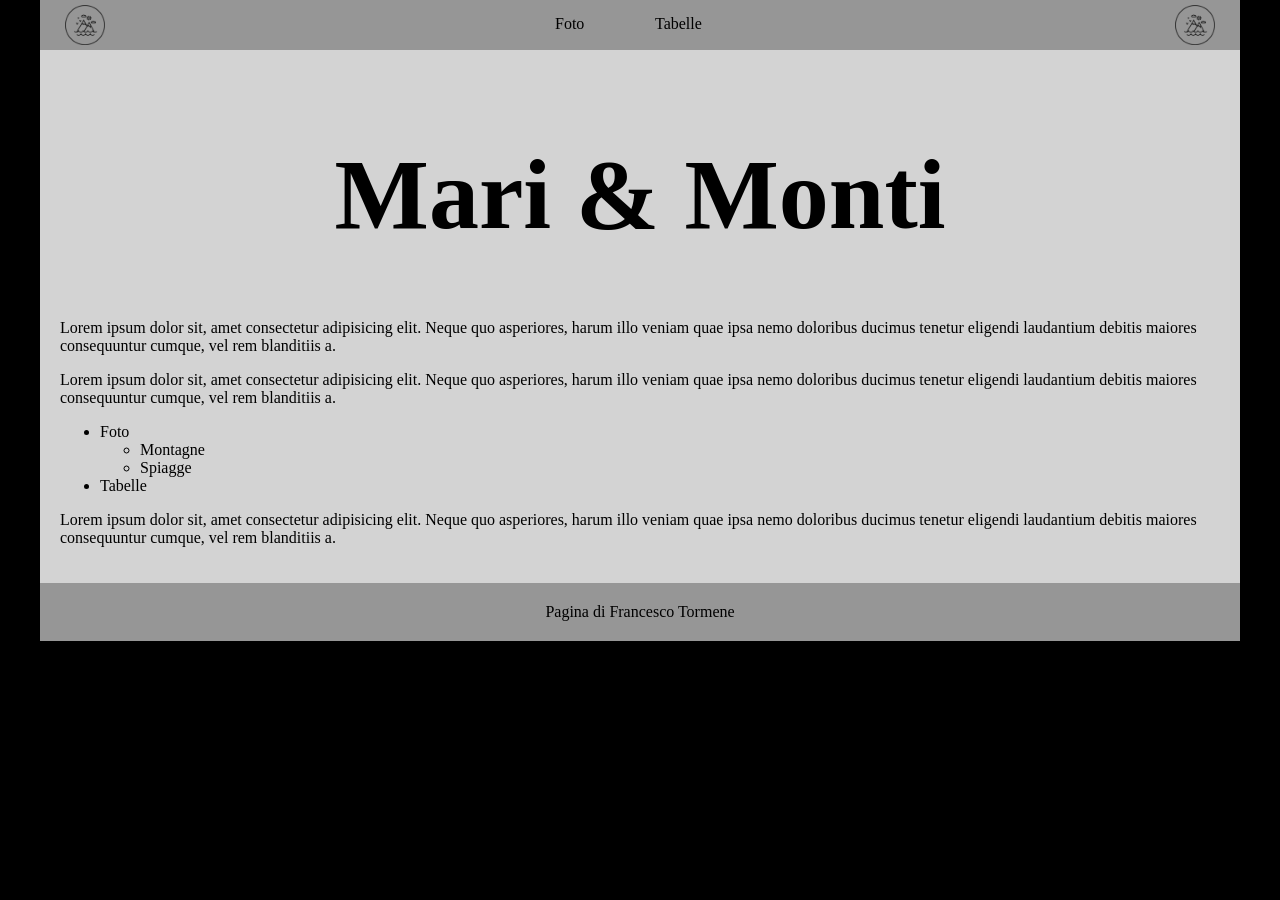
==== index.html @ ae847c0c "lavoro fatto finora in classe" ====
<!DOCTYPE html>
<html lang="it">
<head>
    <meta charset="UTF-8">
    <meta name="viewport" content="width=device-width, initial-scale=1.0">
    <link rel="stylesheet" href="style.css">
    <title>Preparazione Verifica - Home</title>
</head>
<body>
    <div class="contenitore-pagina">
        <header>
            <div class="icona">
                <img src="immagini/logo.png" alt="logo">
            </div>
            <nav>
                <div class="tenda">
                    <div class="tenda__li">Foto</div>
                    <a href="pagine/montagne.html"><div class="tenda__li">Montagne</div></a>
                    
                    <div class="tenda__li">Spiagge</div>
                </div>
                <div class="tenda">
                    <div class="tenda__li">Tabelle</div>
                </div>
            </nav>
            <div class="icona">
                <img src="immagini/logo.png" alt="logo">
            </div>
        </header>

        <div class="centro-flex">
            <main class="main--100">
                <h1 class="titolo-home">Mari & Monti</h1>
                <p>
                    Lorem ipsum dolor sit, amet consectetur adipisicing elit. Neque quo asperiores, harum illo veniam quae ipsa nemo doloribus ducimus tenetur eligendi laudantium debitis maiores consequuntur cumque, vel rem blanditiis a.
                </p>
                <p>
                    Lorem ipsum dolor sit, amet consectetur adipisicing elit. Neque quo asperiores, harum illo veniam quae ipsa nemo doloribus ducimus tenetur eligendi laudantium debitis maiores consequuntur cumque, vel rem blanditiis a.
                </p>
                <ul>
                    <li>Foto</li>
                    <ul>
                        <li>Montagne</li>
                        <li>Spiagge</li>
                    </ul>
                    <li>Tabelle</li>
                </ul>
                <p>
                    Lorem ipsum dolor sit, amet consectetur adipisicing elit. Neque quo asperiores, harum illo veniam quae ipsa nemo doloribus ducimus tenetur eligendi laudantium debitis maiores consequuntur cumque, vel rem blanditiis a.
                </p>
            </main>
        </div>

        <footer>
            <p>Pagina di Francesco Tormene</p>
        </footer>
    </div>
</body>
</html>
---- style.css ----
* {
    box-sizing: border-box;
}

html, body {
    height: 100%;
}

body {
    background-color: black;
    margin: 0;
}

.contenitore-pagina {
    background-color: lightgray;
    max-width: 1200px;
    margin: auto;
    /* border: 2px solid white; */
    z-index: 0;
}


header {
    background-color: rgb(150,150,150);
    /* border: 2px solid red; */
    display: flex;
    justify-content: space-between;
    padding: 0 20px;
    position: relative;
}

nav {
    display: flex;
    height: 50px;
}

.tenda {
    width: 100px;
    height: 50px;
    overflow: hidden;
    transition: height 0.3s ease;
}

.tenda:hover {
    height: 300px;
}

.tenda__li {
    height: 50px;
    padding: 15px;
    z-index: 1000;
    background-color: rgb(150,150,150);
}

.tenda__li--active {
    background-color: lightgray;
}

.tenda__li:hover {
    background-color: lightgray;
}

nav a {
    text-decoration: none;
    color: black;
}


.centro-flex {
    display: flex;
    align-items: stretch;
    /* border: 2px solid blue; */
}

.sidenav {
    background-color: rgb(200, 200, 200);
    /* border: 2px solid red; */
    width: 20%;
    padding: 5px;
}
.sidenav h2 {
    text-align: center;
}

.sidenav ul {
    list-style-type: none;
    padding: 0;
}

.sidenav a {
    display: block;
    padding: 5px 10px;
    text-decoration: none;
    color: black;
}
.sidenav a:hover {
    background-color: rgb(150,150,150);
}

main {
    background-color: lightgray;
    /* border: 2px solid red; */
    width: 80%;
    padding: 20px;
}
.main--100 {
    width: 100%;
}

h1, h2 {
    text-align: center;
}

.card {
    display: flex;
    /* border: 2px solid red; */
    margin: 10px;
}

.card__sx {
    width: 40%;
    font-size: 0px;
}

.card__sx img {
    width: 100%;
    height: auto;
}

.card__dx {
    display: flex;
    width: 60%;
    padding: 10px;
    align-items: center;
}

.card__dx__txt h3{
    font-size: 26px;
}


footer {
    background-color: rgb(150,150,150);
    /* border: 2px solid red; */
    text-align: center;
    padding: 20px;
}
footer p {
    margin: 0;
}

.icona {
    /* width: 50px; */
    height: 50px;
    padding: 5px;
}

.icona img {
    width: 100%;
    height: 100%;
}

.titolo-home {
    font-size: 100px;
    text-align: center;
}

.contenitore-pagina-immagine {
    background-color: lightgray;
    min-height: 100%;
    text-align: center;
}

.pulsanti {
    display: flex;
    justify-content: center;
    padding: 10px;
    gap: 5px;
}
.immagine {
    width: 100%;
    font-size: 0px;
    padding: 10px;
    overflow: hidden;
}
.immagine img {
    display: block;
    width: 100%;
}


@media (max-width: 768px) {
    main {
        width: 100%;
    }
    .titolo-home {
        font-size: 50px;
    }
}
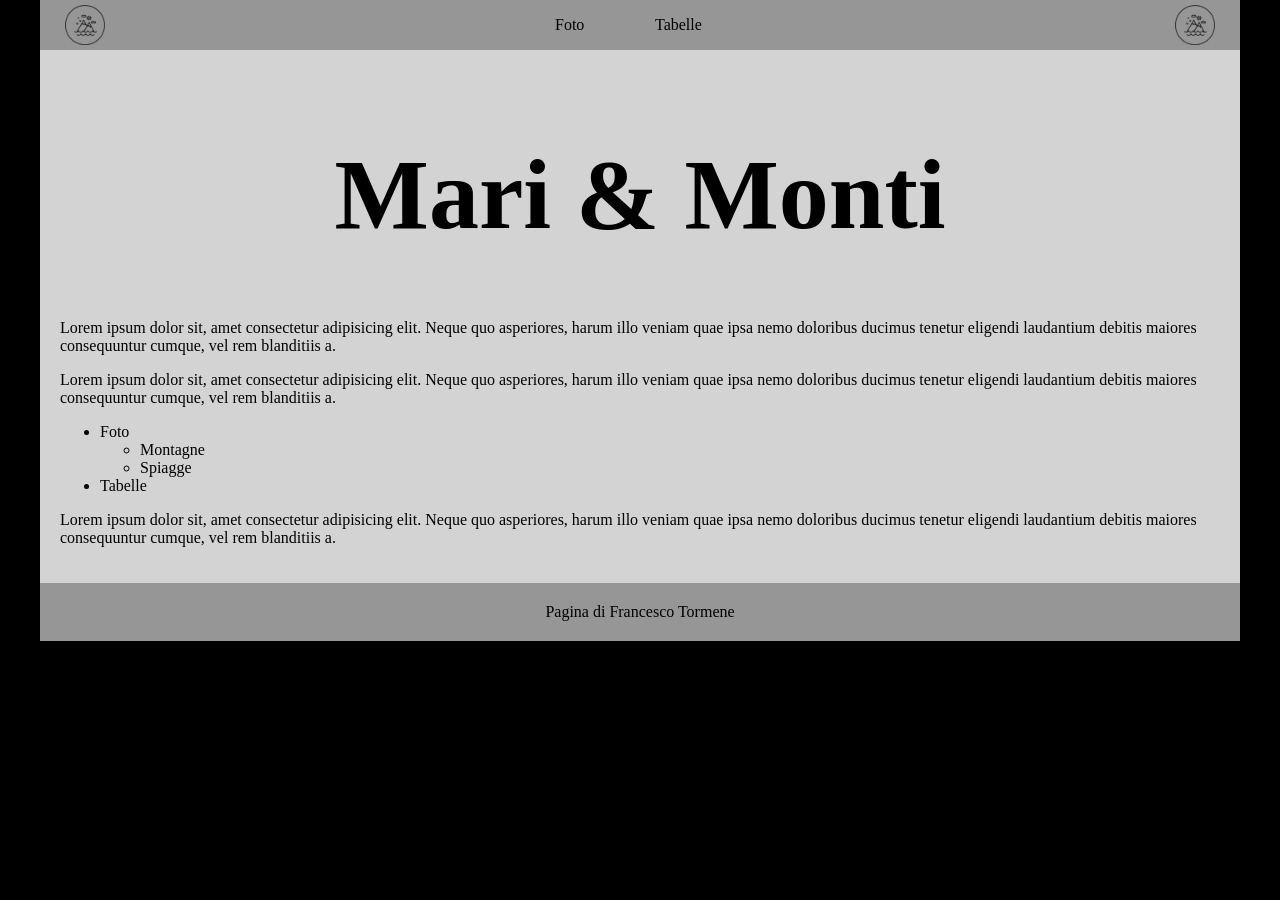
==== commit bd44c69f: "modifiche al menu in alto, è complesso non lo chiedo" ====
--- a/index.html
+++ b/index.html
@@ -15,9 +15,10 @@
             <nav>
                 <div class="tenda">
                     <div class="tenda__li">Foto</div>
-                    <a href="pagine/montagne.html"><div class="tenda__li">Montagne</div></a>
-                    
-                    <div class="tenda__li">Spiagge</div>
+                    <div class="tenda__panel">
+                        <a href="pagine/montagne.html"><div class="tenda__li">Montagne</div></a>
+                        <div class="tenda__li">Spiagge</div>
+                    </div>
                 </div>
                 <div class="tenda">
                     <div class="tenda__li">Tabelle</div>
--- a/style.css
+++ b/style.css
@@ -27,28 +27,41 @@
     justify-content: space-between;
     padding: 0 20px;
     position: relative;
+    height: 50px;
 }
 
 nav {
     display: flex;
+    height: 100%;
+}
+
+.tenda {
+    position: relative; /* serve per posizionare il figlio che se no non eredita una posizione definita */
+    width: 100px;
+}
+
+.tenda__panel {
+    position: absolute; /* serve per il posizionamento */
+    /* top: 50px; */ /* posiziona sotto il genitore indicando hardcoded la misura, meglio fare 100% */
+    top: 100%;  /* posiziona il pannello subito sotto l'elemento genitore, 100% del genitore */
+    left: 0;
+    width: 100%;
+    z-index: 1000;
+
+    max-height: 0;
+    overflow: hidden;
+    transition: max-height .3s ease-in-out;
+}
+
+.tenda:hover .tenda__panel {
+    max-height: 500px;
+}
+
+.tenda__li {
+    display: block;     /* perchè se lo applico ad un a che è inline devo specificarlo */
     height: 50px;
-}
-
-.tenda {
-    width: 100px;
-    height: 50px;
-    overflow: hidden;
-    transition: height 0.3s ease;
-}
-
-.tenda:hover {
-    height: 300px;
-}
-
-.tenda__li {
-    height: 50px;
-    padding: 15px;
-    z-index: 1000;
+    line-height: 50px;  /* allinea verticalmente il testo */
+    padding: 0 15px;    /* solo spazio orizzontale */
     background-color: rgb(150,150,150);
 }
 
@@ -65,6 +78,31 @@
     color: black;
 }
 
+.icona {
+    display: flex;
+    align-items: center;
+    /* width: 50px; */
+    height: 100%;
+    padding: 5px;
+}
+
+.icona img {
+    display: block;
+    /* width: 100%; */
+    height: 100%;
+}
+
+.icona a {
+    display: block;
+    display: flex;
+    align-items: center;
+    width: 100%;
+    height: 100%;
+}
+
+.icona--80 img {
+    height: 80%;
+}
 
 .centro-flex {
     display: flex;
@@ -149,16 +187,6 @@
     margin: 0;
 }
 
-.icona {
-    /* width: 50px; */
-    height: 50px;
-    padding: 5px;
-}
-
-.icona img {
-    width: 100%;
-    height: 100%;
-}
 
 .titolo-home {
     font-size: 100px;
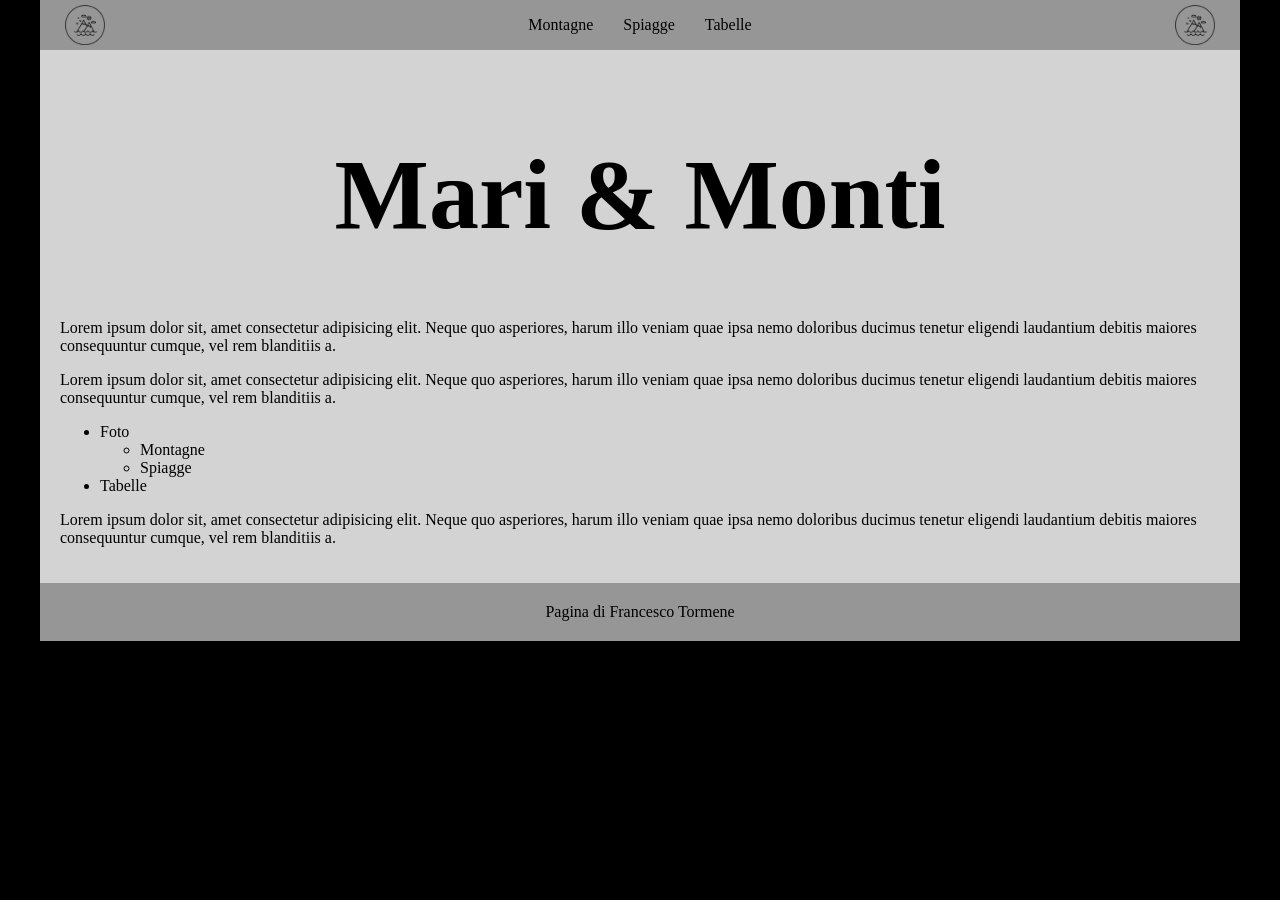
==== commit 96e9df62: "Menu semplice e titles sistemati" ====
--- a/index.html
+++ b/index.html
@@ -13,16 +13,9 @@
                 <img src="immagini/logo.png" alt="logo">
             </div>
             <nav>
-                <div class="tenda">
-                    <div class="tenda__li">Foto</div>
-                    <div class="tenda__panel">
-                        <a href="pagine/montagne.html"><div class="tenda__li">Montagne</div></a>
-                        <div class="tenda__li">Spiagge</div>
-                    </div>
-                </div>
-                <div class="tenda">
-                    <div class="tenda__li">Tabelle</div>
-                </div>
+                <a href="pagine/montagne.html" class="nav__bottone">Montagne</a>
+                <a href="pagine/spiagge.html" class="nav__bottone">Spiagge</a>
+                <a href="pagine/tabelle.html" class="nav__bottone">Tabelle</a>
             </nav>
             <div class="icona">
                 <img src="immagini/logo.png" alt="logo">
--- a/style.css
+++ b/style.css
@@ -35,47 +35,17 @@
     height: 100%;
 }
 
-.tenda {
-    position: relative; /* serve per posizionare il figlio che se no non eredita una posizione definita */
-    width: 100px;
-}
-
-.tenda__panel {
-    position: absolute; /* serve per il posizionamento */
-    /* top: 50px; */ /* posiziona sotto il genitore indicando hardcoded la misura, meglio fare 100% */
-    top: 100%;  /* posiziona il pannello subito sotto l'elemento genitore, 100% del genitore */
-    left: 0;
-    width: 100%;
-    z-index: 1000;
-
-    max-height: 0;
-    overflow: hidden;
-    transition: max-height .3s ease-in-out;
-}
-
-.tenda:hover .tenda__panel {
-    max-height: 500px;
-}
-
-.tenda__li {
-    display: block;     /* perchè se lo applico ad un a che è inline devo specificarlo */
-    height: 50px;
-    line-height: 50px;  /* allinea verticalmente il testo */
-    padding: 0 15px;    /* solo spazio orizzontale */
-    background-color: rgb(150,150,150);
-}
-
-.tenda__li--active {
-    background-color: lightgray;
-}
-
-.tenda__li:hover {
-    background-color: lightgray;
-}
-
-nav a {
+.nav__bottone {
+    display: flex;
+    align-items: center;
+    height: 100%;
+    padding: 0 15px;
     text-decoration: none;
     color: black;
+}
+
+.nav__bottone:hover, .nav__bottone--active {
+    background-color: lightgray;
 }
 
 .icona {
@@ -145,8 +115,12 @@
     width: 100%;
 }
 
+h1{
+    text-align: center;
+}
+
 h1, h2 {
-    text-align: center;
+    clear: both;
 }
 
 .card {
@@ -204,6 +178,7 @@
     justify-content: center;
     padding: 10px;
     gap: 5px;
+    height: 75px;
 }
 .immagine {
     width: 100%;
@@ -216,12 +191,80 @@
     width: 100%;
 }
 
+.img-container {
+    width: 40%;
+}
+
+.img-container img {
+    width: 100%;
+    height: auto;
+    margin-bottom: 15px;
+}
+
+.float-left {
+    float: left;
+    margin-right: 15px;
+}
+
+.float-left {
+    float: left;
+    margin-right: 15px;
+}
+
+.float-right {
+    float: right;
+    margin-left: 15px;
+}
+
+.mytab {
+    margin: auto;
+    border-collapse: collapse;
+    width: 600px;
+}
+
+.mytab th, .mytab td {
+    border: 1px solid black;
+    padding: 5px;
+    text-align: left;
+}
+
+.mytab th {
+    background-color: rgb(150,150,150);
+    text-align: center;
+}
+
+.contenitore-tabella-scrollabile {
+    overflow-x: auto;
+}
+
 
 @media (max-width: 768px) {
     main {
         width: 100%;
     }
+    .sidenav {
+        display: none;
+    }
     .titolo-home {
         font-size: 50px;
     }
-}
+
+    .card {
+        flex-direction: column;
+        margin-bottom: 20px;
+    }
+    .card__dx {
+        width: 100%;
+    }
+    .card__sx {
+        width: 100%;
+    }
+    .card__dx__txt h3 {
+        /* font-size: 20px; */
+        margin-top: 5px;
+    }
+
+    .img-container {
+        width: 100%;
+    }
+}
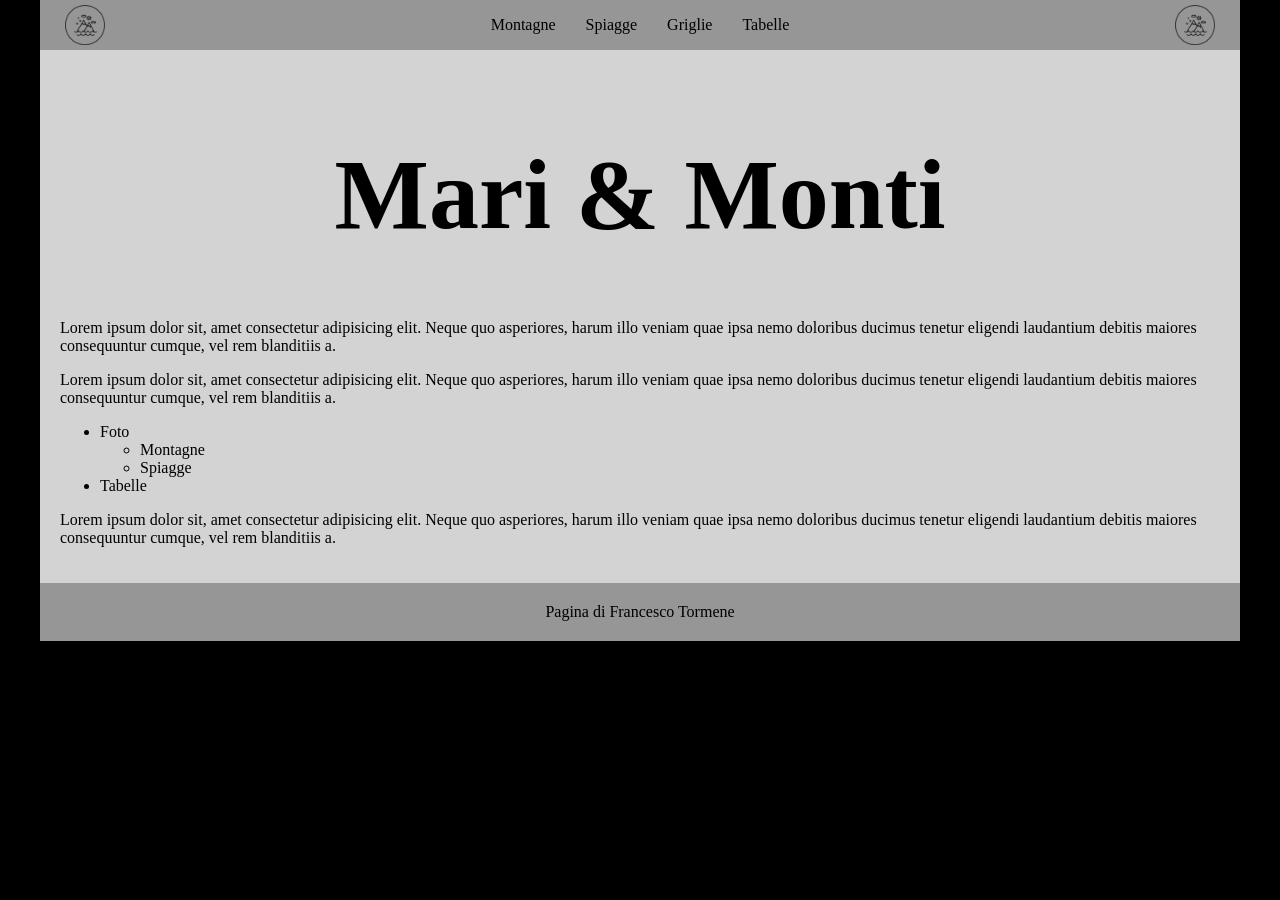
==== commit f00ca0aa: "aggiunto pagina griglia" ====
--- a/index.html
+++ b/index.html
@@ -15,6 +15,7 @@
             <nav>
                 <a href="pagine/montagne.html" class="nav__bottone">Montagne</a>
                 <a href="pagine/spiagge.html" class="nav__bottone">Spiagge</a>
+                <a href="pagine/griglie.html" class="nav__bottone">Griglie</a>
                 <a href="pagine/tabelle.html" class="nav__bottone">Tabelle</a>
             </nav>
             <div class="icona">
--- a/style.css
+++ b/style.css
@@ -1,3 +1,5 @@
+/* GENERALE E LAYOUT */
+
 * {
     box-sizing: border-box;
 }
@@ -19,6 +21,15 @@
     z-index: 0;
 }
 
+.centro-flex {
+    display: flex;
+    align-items: stretch;
+    /* border: 2px solid blue; */
+}
+
+
+
+/* HEADER */
 
 header {
     background-color: rgb(150,150,150);
@@ -74,11 +85,9 @@
     height: 80%;
 }
 
-.centro-flex {
-    display: flex;
-    align-items: stretch;
-    /* border: 2px solid blue; */
-}
+
+
+/* SIDENAV */
 
 .sidenav {
     background-color: rgb(200, 200, 200);
@@ -105,6 +114,10 @@
     background-color: rgb(150,150,150);
 }
 
+
+
+/* MAIN  */
+
 main {
     background-color: lightgray;
     /* border: 2px solid red; */
@@ -122,6 +135,10 @@
 h1, h2 {
     clear: both;
 }
+
+
+
+/* CARDS */
 
 .card {
     display: flex;
@@ -151,6 +168,46 @@
 }
 
 
+
+/* GRIGLIA */
+
+.griglia {
+    display: flex;
+    flex-wrap: wrap;
+    gap: 10px;
+}
+
+.quad {
+    border: 1px solid darkgray;
+    border-radius: 2px;
+    width: calc(33.333% - 10px);
+    padding: 5px;
+}
+
+.quad__img {
+    width: 100%;
+}
+
+.quad__img img {
+    width: 100%;
+    height: auto;
+}
+
+@media (max-width: 900px) {
+    .quad {
+        width: calc(50% - 10px);
+    }
+}
+
+@media (max-width: 600px) {
+    .quad {
+        width: 100%;
+    }
+}
+
+
+/* FOOTER */
+
 footer {
     background-color: rgb(150,150,150);
     /* border: 2px solid red; */
@@ -161,6 +218,9 @@
     margin: 0;
 }
 
+
+
+/* COMPONENTI VARIE */
 
 .titolo-home {
     font-size: 100px;
@@ -238,6 +298,8 @@
 }
 
 
+
+
 @media (max-width: 768px) {
     main {
         width: 100%;
